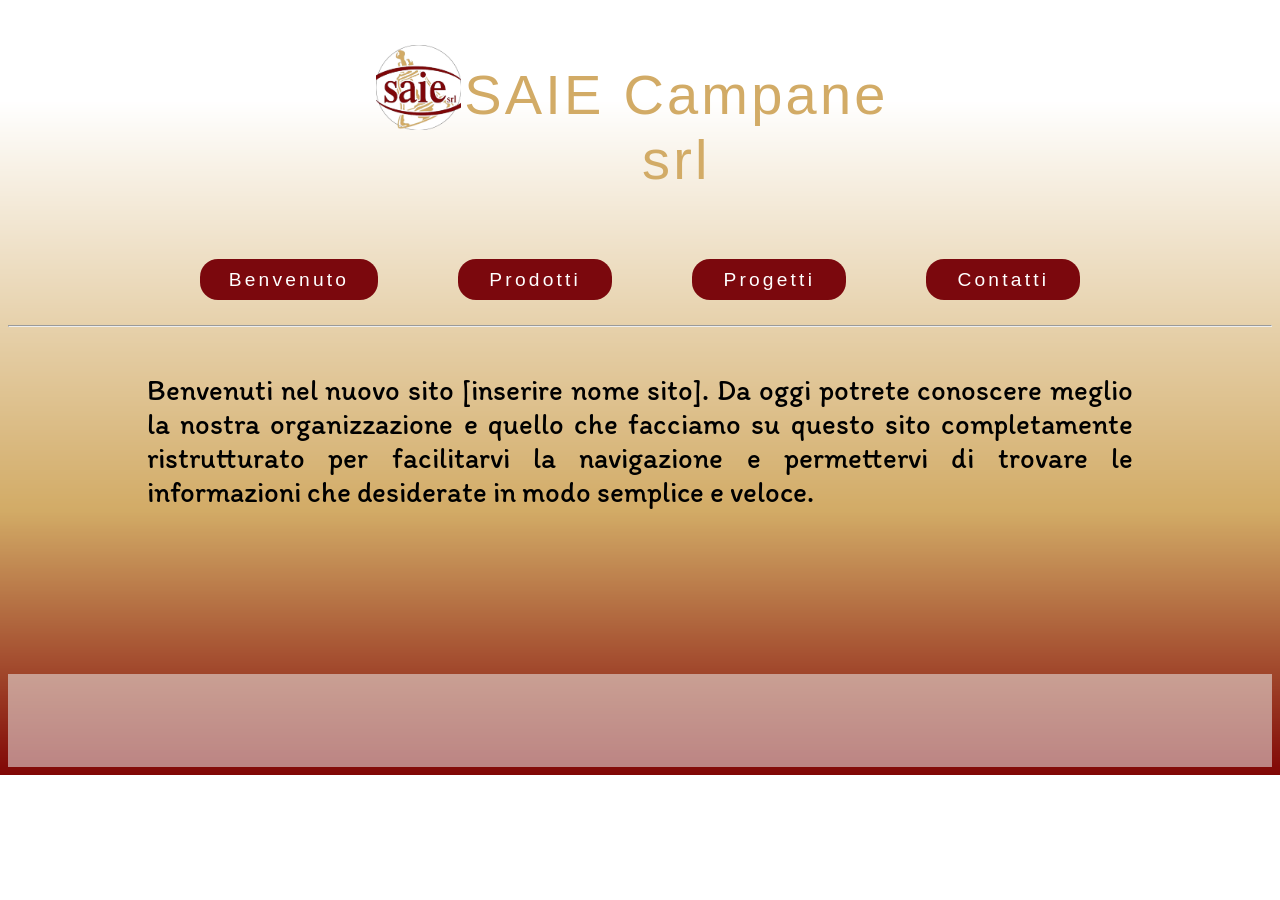
==== index.html @ d4a8dd60 "Site uploaded" ====
<!DOCTYPE html>
<html lang="en">
<head>
    <meta charset="UTF-8">
    <meta http-equiv="X-UA-Compatible" content="IE=edge">
    <meta name="viewport" content="width=device-width, initial-scale=1.0">
    <title>Saie Campane srl</title>
    <link rel="icon" type="image/png" href="immagini\saie2.png"/>
    <link href="home.css" rel="stylesheet">
</head>
<body>
    <div class="inizio">
        <div class="left">
            
        </div>
        <img id="img" src="immagini\saie2.png" alt="siae logo" width="7%" height="7%" style="margin-top: 2%; margin-right: -1%;">
        <h1 class="titolo">SAIE Campane srl</h1>
        <div class="right">

        </div>
    </div>
    
    <div class="navbar">
        <a class="item" href="">Benvenuto</a>
        <a class="item" href="">Prodotti</a>
        <a class="item" href="">Progetti</a>
        <a class="item" href="">Contatti</a>
    </div>
    <hr style="margin-top: 1%;">
    <p>Benvenuti nel nuovo sito [inserire nome sito]. Da oggi potrete conoscere meglio la nostra organizzazione e quello che facciamo su questo sito completamente ristrutturato per facilitarvi la navigazione e permettervi di trovare le informazioni che desiderate in modo semplice e veloce.</p>
    <div class="footer"></div>
</body>
</html>
---- home.css ----
@font-face {
    font-family: 'Bold-Poppins';
    src: url("Poppins/Poppins-BoldItalic.ttf");
}
@font-face {
    font-family: 'Itim';
    src: url("Itim/Itim-Regular.ttf");
}
p{
    text-align: justify;
    font-family: Itim;
    font-size: 180%;
    padding: 3%;
    color: #000000;
    margin: 0% 8% 0% 8%;
}
body {
    background-image: url("immagini/background.png");
    background-repeat: no-repeat;
    background-size: cover;
}
.navbar{
    /*border: 4px solid #000000;*/
    display:flex;
    padding: 1% 2% 1% 2%;
    justify-content: space-around;
    flex-wrap: wrap;
    border-radius: 30px;
    margin-left: 10%;
    margin-right: 10%;
    /*backdrop-filter: blur(0.4rem);
    background: rgba(0, 200, 255, 0.1);     blur options*/
}
.item{
    background-color: rgba(123,8,13,255);
    display: flex;
    font-size: 120%;
    color: rgb(255, 255, 255);

    letter-spacing: 0.2rem;
    padding: 1% 3% 1% 3%;
    flex-basis: 10%;
    justify-content: center;
    text-decoration: none;
    border-radius: 18px;
    font-family: Impact, Haettenschweiler, 'Arial Narrow Bold', sans-serif;

    transition: .35s;
    cursor: pointer;
}
.item:hover{
    transition: .35s;
    transform: scale(1.2);
    text-shadow: 0px 0px 10px rgb(255, 255, 255);
}
/*.item:hover > :not(:hover){
    opacity: .4;
    transform: scale(0.9);
}*/
.navbar:hover > :not(:hover){
    opacity: .4;
    transform: scale(0.9);
}
.inizio{
    display: flex;
    padding: 1% 2% 1% 2%;
    justify-content: space-around;
}
.left{
    border: 4px solid #ff000000;
    float: left;
    flex-basis: 30%;
    /*text-align: right;
    margin-right: -80px;*/
}
.right{
    border: 4px solid #0400ff00;
    float: right;
    flex-basis: 30%;
}
.titolo{
    border: 4px solid #00000000;
    flex-basis: 40%;
    font-size: 350%;
    font-family: Impact, Haettenschweiler, 'Arial Narrow Bold', sans-serif;
    letter-spacing: 0.2rem;
    color: rgba(210,171,102,255);
    font-weight: 500;
    text-align: center;
}
.footer{
    background-color: #eeeeee88;
    margin-top: 10%;
    padding-top: 5%;
    height: 30px;
}
@media (max-width: 1000px){
    p{
        text-align: justify;
        font-family: Itim;
        font-size: 120%;
        padding: 3%;
        color: #000000;
        margin: 0% 8% 0% 8%;
    }
    .navbar{
        /*border: 4px solid #000000;*/
        display:flex;
        padding: 1% 2% 1% 2%;
        justify-content: space-around;
        flex-wrap: wrap;
        border-radius: 30px;
        margin-left: 20%;
        margin-right: 20%;
        /*backdrop-filter: blur(0.4rem);
        background: rgba(0, 200, 255, 0.1);     blur options*/
    }
    .item{
        background-color: rgba(123,8,13,255);
        font-size: 120%;
        color: rgb(255, 255, 255);
        justify-content: space-around;
        letter-spacing: 0.1rem;
        padding: 1% 63% 1% 63%;
        margin-bottom: 6%;
        flex-basis: 10%;

        border-radius: 18px;
    
        transition: none;
        cursor:auto;
    }
    .item:hover{
        transition: none;
        transform: none;
        text-shadow: none;
    }
    /*.item:hover > :not(:hover){
        opacity: .4;
        transform: scale(0.9);
    }*/
    .navbar:hover > :not(:hover){
        opacity: 1;
        transform: none;
    }
    .inizio{
        margin-bottom: 2%;
        background-color: #eeeeee88;
    }
    .left{
        border: 4px solid #ff000000;
        float: left;
        flex-basis: 20%;
        /*text-align: right;
        margin-right: -80px;*/
    }
    .right{
        border: 4px solid #0400ff00;
        float: right;
        flex-basis: 20%;
    }
    .titolo{
        flex-basis: 100%;
        font-size: 240%;
        font-family: Impact, Haettenschweiler, 'Arial Narrow Bold', sans-serif;
        letter-spacing: 0.2rem;
        color: rgba(210,171,102,255);
        font-weight: 500;
        text-align: left;
    }
    .footer{
        background-color: #eeeeee88;
        margin-top: 5%;
        padding-top: 5%;
        height: 30px;
    }
    #img{
        translate: -20px 35px;
        width:30%;
        margin-right: 4%;
    }
}
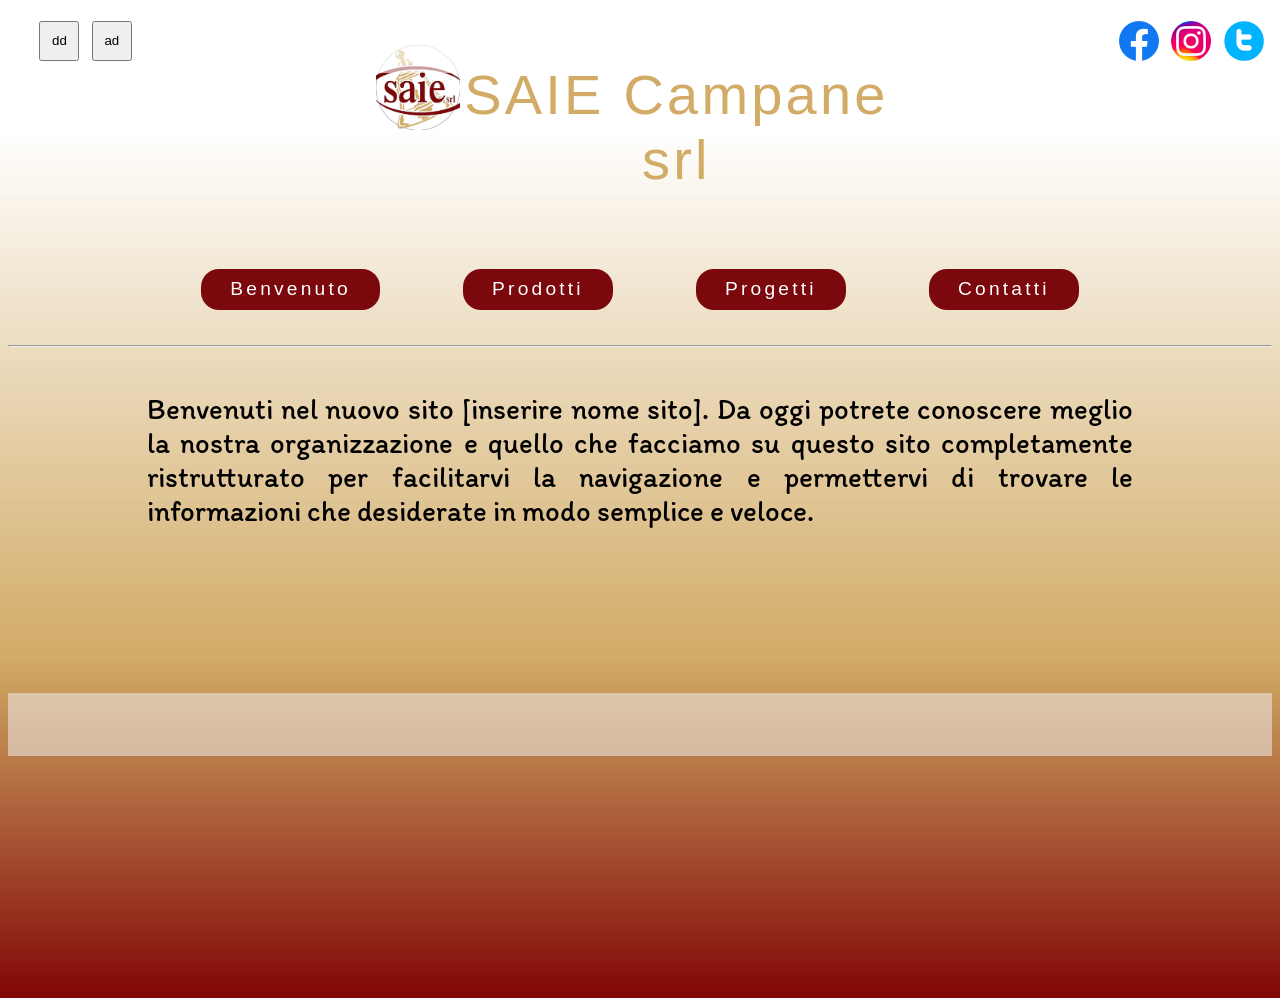
==== commit 0dce06c6: "Add files via upload" ====
--- a/index.html
+++ b/index.html
@@ -9,13 +9,25 @@
     <link href="home.css" rel="stylesheet">
 </head>
 <body>
+    <div class="bar">
+        <div class="left">
+            <button class="menu">dd</button>
+            <button class="menu">ad</button>
+        </div>
+
+        <div class="right">
+            <a href=""><div class="img"><img src="immagini\facebook.png" alt="facebook" width="100%"></div></a>
+            <a href=""><div class="img"><img src="immagini\instagram.png" alt="instagram" width="100%"></div></a>
+            <a href=""><div class="img"><img src="immagini\twitter.png" alt="twitter" width="100%"></div></a>
+        </div>
+    </div>
     <div class="inizio">
-        <div class="left">
-            
+        <div class="leftc">
+
         </div>
         <img id="img" src="immagini\saie2.png" alt="siae logo" width="7%" height="7%" style="margin-top: 2%; margin-right: -1%;">
         <h1 class="titolo">SAIE Campane srl</h1>
-        <div class="right">
+        <div class="rightc">
 
         </div>
     </div>
@@ -29,5 +41,6 @@
     <hr style="margin-top: 1%;">
     <p>Benvenuti nel nuovo sito [inserire nome sito]. Da oggi potrete conoscere meglio la nostra organizzazione e quello che facciamo su questo sito completamente ristrutturato per facilitarvi la navigazione e permettervi di trovare le informazioni che desiderate in modo semplice e veloce.</p>
     <div class="footer"></div>
+    <br><br><br><br><br><br><br><br><br><br><br><br><br>
 </body>
 </html>
--- a/home.css
+++ b/home.css
@@ -18,6 +18,50 @@
     background-image: url("immagini/background.png");
     background-repeat: no-repeat;
     background-size: cover;
+}
+.bar{
+    display: flex;
+    background-color: rgba(255, 255, 255, 0.603);
+    width: 100%;
+    align-items: center;
+    position: fixed;
+    padding: .5%;
+    border-radius: 40px;
+}
+.left{
+    display: flex;
+    /*background-color: rgb(255, 0, 0);*/
+    width: 50%;
+    align-items: center;
+    justify-content: left;
+    margin-left: 1%;
+}
+.right{
+    display: flex;
+    /*background-color: rgba(255, 255, 255, 0.148);*/
+    width: 50%;
+    align-items: center;
+    justify-content: right;
+    margin-right: 1%;
+}
+.menu{
+    height: 40px;
+    width: 40px;
+    margin-left: 2%;
+    cursor: pointer;
+    justify-content: left;
+}
+a{
+    margin: 1%;
+}
+.img{
+    height: 40px;
+    width: 40px;
+    /*border: 2px solid #000000;*/
+    margin-left: 2%;
+}
+*{
+    box-sizing: border-box;
 }
 .navbar{
     /*border: 4px solid #000000;*/
@@ -66,14 +110,14 @@
     padding: 1% 2% 1% 2%;
     justify-content: space-around;
 }
-.left{
+.leftc{
     border: 4px solid #ff000000;
     float: left;
     flex-basis: 30%;
     /*text-align: right;
     margin-right: -80px;*/
 }
-.right{
+.rightc{
     border: 4px solid #0400ff00;
     float: right;
     flex-basis: 30%;
@@ -94,6 +138,12 @@
     padding-top: 5%;
     height: 30px;
 }
+.header{
+    position: fixed;
+    height: 90px;
+    width: 90px;
+    left: 90%;
+}
 @media (max-width: 1000px){
     p{
         text-align: justify;
@@ -102,6 +152,9 @@
         padding: 3%;
         color: #000000;
         margin: 0% 8% 0% 8%;
+    }
+    .bar{
+        width: 95%;
     }
     .navbar{
         /*border: 4px solid #000000;*/
@@ -147,14 +200,14 @@
         margin-bottom: 2%;
         background-color: #eeeeee88;
     }
-    .left{
+    .leftc{
         border: 4px solid #ff000000;
         float: left;
         flex-basis: 20%;
         /*text-align: right;
         margin-right: -80px;*/
     }
-    .right{
+    .rightc{
         border: 4px solid #0400ff00;
         float: right;
         flex-basis: 20%;
@@ -173,10 +226,22 @@
         margin-top: 5%;
         padding-top: 5%;
         height: 30px;
+        visibility: hidden;
     }
     #img{
         translate: -20px 35px;
         width:30%;
         margin-right: 4%;
     }
+    #imgmobile{
+        width: 30%;
+        height: 30%;
+    }
+    .header{
+        position: fixed;
+        height: 100px;
+        width: 100px;
+        left: 80%;
+        top: 0%;
+    }
 }
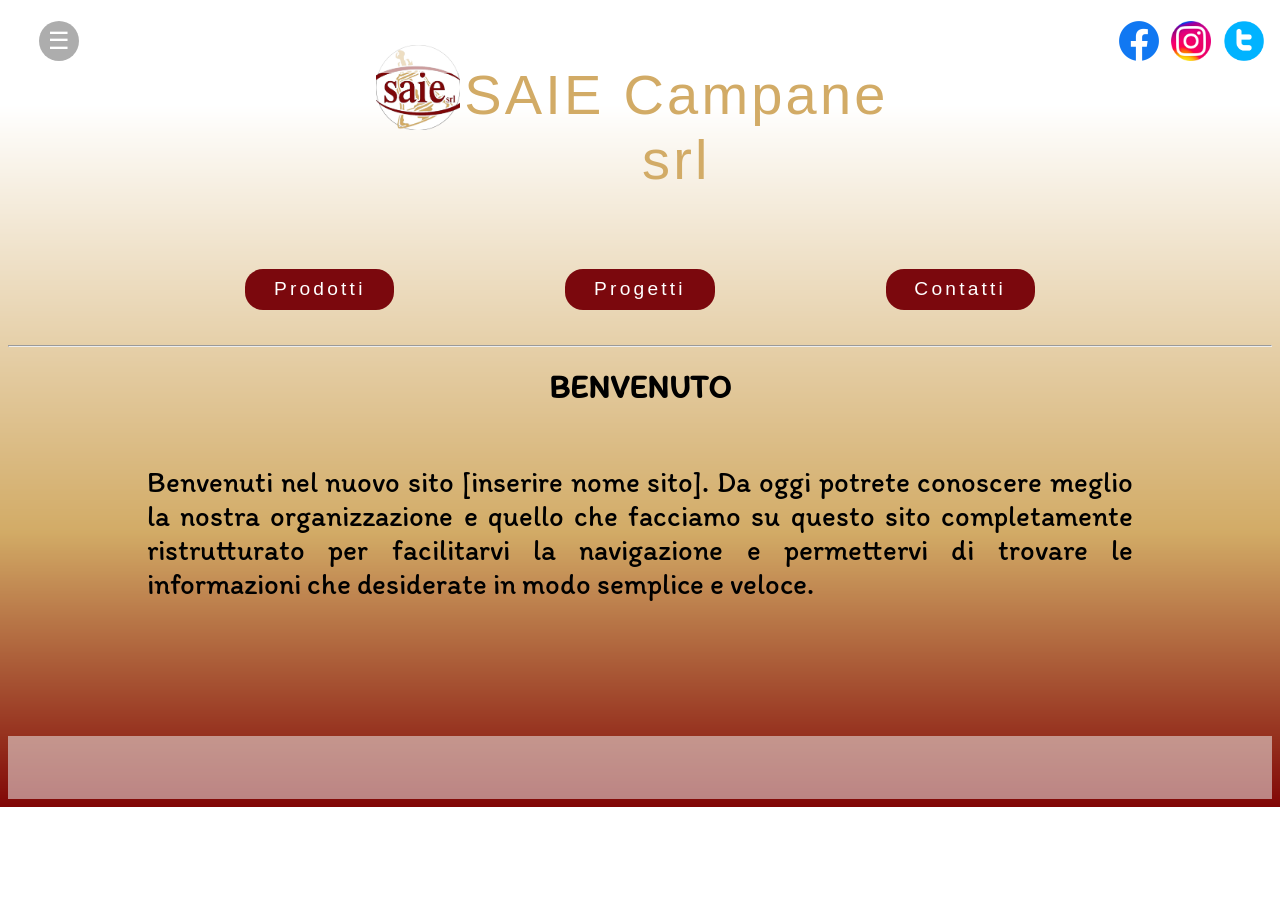
==== commit c8dc89b9: "Add files via upload" ====
--- a/index.html
+++ b/index.html
@@ -9,16 +9,23 @@
     <link href="home.css" rel="stylesheet">
 </head>
 <body>
+    <div class="container" style="min-height: 100%; height: auto !important; height: 100%; margin: 0 auto -30px;">
+        <div id="mySidenav" class="sidenav">
+            <a href="javascript:void(0)" class="closebtn" onclick="closeNav()">&times;</a>
+            <a href="#">About</a>
+            <a href="#">Services</a>
+            <a href="#">Clients</a>
+            <a href="#">Contact</a>
+          </div>
     <div class="bar">
         <div class="left">
-            <button class="menu">dd</button>
-            <button class="menu">ad</button>
+            <button class="menu" onclick="openNav()">&#9776;</button>
         </div>
 
         <div class="right">
-            <a href=""><div class="img"><img src="immagini\facebook.png" alt="facebook" width="100%"></div></a>
-            <a href=""><div class="img"><img src="immagini\instagram.png" alt="instagram" width="100%"></div></a>
-            <a href=""><div class="img"><img src="immagini\twitter.png" alt="twitter" width="100%"></div></a>
+            <a href="#"><div class="img"><img src="immagini\facebook.png" alt="facebook" width="100%"></div></a>
+            <a href="#"><div class="img"><img src="immagini\instagram.png" alt="instagram" width="100%"></div></a>
+            <a href="#"><div class="img"><img src="immagini\twitter.png" alt="twitter" width="100%"></div></a>
         </div>
     </div>
     <div class="inizio">
@@ -32,15 +39,37 @@
         </div>
     </div>
     
-    <div class="navbar">
-        <a class="item" href="">Benvenuto</a>
-        <a class="item" href="">Prodotti</a>
-        <a class="item" href="">Progetti</a>
-        <a class="item" href="">Contatti</a>
+    <navbar class="navbar">
+        <a class="item" href="">Prodotti
+            <div class="content">
+                <p>Testo di prova</p>
+            </div>
+        </a>
+        <a class="item" href="">Progetti
+            <div class="content">
+                <p>Testo di prova</p>
+            </div>
+        </a>
+        <a class="item" href="">Contatti
+            <div class="content">
+                <p>Testo di prova</p>
+            </div>
+        </a>
+    </navbar>
+    <hr style="margin-top: 1%;">
+    <h1>BENVENUTO</h1>
+    <p>Benvenuti nel nuovo sito [inserire nome sito]. Da oggi potrete conoscere meglio la nostra organizzazione e quello che facciamo su questo sito completamente ristrutturato per facilitarvi la navigazione e permettervi di trovare le informazioni che desiderate in modo semplice e veloce.</p>
     </div>
-    <hr style="margin-top: 1%;">
-    <p>Benvenuti nel nuovo sito [inserire nome sito]. Da oggi potrete conoscere meglio la nostra organizzazione e quello che facciamo su questo sito completamente ristrutturato per facilitarvi la navigazione e permettervi di trovare le informazioni che desiderate in modo semplice e veloce.</p>
-    <div class="footer"></div>
-    <br><br><br><br><br><br><br><br><br><br><br><br><br>
+    <footer class="footer"></footer>
+
+    <script> //barra laterale
+        function openNav() {
+          document.getElementById("mySidenav").style.width = "250px";
+        }
+        
+        function closeNav() {
+          document.getElementById("mySidenav").style.width = "0";
+        }
+        </script>
 </body>
 </html>
--- a/home.css
+++ b/home.css
@@ -14,10 +14,38 @@
     color: #000000;
     margin: 0% 8% 0% 8%;
 }
+h1{
+    text-align: center;
+    font-family: Itim;
+}
 body {
     background-image: url("immagini/background.png");
     background-repeat: no-repeat;
     background-size: cover;
+}
+.content{
+    display: none;
+    position: absolute;
+    background-color: #ffffff;
+    min-width: 220px;
+    padding: 12px 16px;
+    z-index: 1;
+}
+.content p{
+    text-align: center;
+    font-family: Itim;
+    font-size: 85%;
+    padding-top: 10%;
+    padding-bottom: 10%;
+    margin: 0% 0% 0% 0%;
+}
+.item:hover .content{
+    display: block;
+    min-height: 160px;
+    border-radius: 30%;
+    background: #fff;
+    margin-top: 24%;
+    box-shadow: 15px 15px 20px 4px rgb(210,171,102);
 }
 .bar{
     display: flex;
@@ -50,7 +78,48 @@
     margin-left: 2%;
     cursor: pointer;
     justify-content: left;
-}
+    border-radius: 50%;
+    background-color: #00000052;
+    border: 0px;
+    color: #fff;
+    font-size: 150%;
+}
+/*barra laterale*/
+.sidenav {
+    height: 100%;
+    width: 0;
+    position: fixed;
+    z-index: 1;
+    top: 0;
+    left: 0;
+    background-color: #ffffff;
+    overflow-x: hidden;
+    transition: 0.5s;
+    padding-top: 60px;
+    font-family: Itim;
+  }
+  
+  .sidenav a {
+    padding: 8px 8px 8px 32px;
+    text-decoration: none;
+    font-size: 25px;
+    color: #818181;
+    display: block;
+    transition: 0.3s;
+  }
+  
+  .sidenav a:hover {
+    color: rgba(123,8,13,255);
+  }
+  
+  .sidenav .closebtn {
+    position: absolute;
+    top: 0;
+    right: 25px;
+    font-size: 36px;
+    margin-left: 50px;
+  }
+  /*fine barra laterale*/
 a{
     margin: 1%;
 }
@@ -101,6 +170,7 @@
     opacity: .4;
     transform: scale(0.9);
 }*/
+
 .navbar:hover > :not(:hover){
     opacity: .4;
     transform: scale(0.9);
@@ -152,6 +222,14 @@
         padding: 3%;
         color: #000000;
         margin: 0% 8% 0% 8%;
+    }
+    .sidenav {padding-top: 15px;}
+    .sidenav a {font-size: 18px;}
+    .item:hover .content{
+        display: none;
+    }
+    .menu{
+        font-size: 90%;
     }
     .bar{
         width: 95%;
@@ -220,6 +298,7 @@
         color: rgba(210,171,102,255);
         font-weight: 500;
         text-align: left;
+        padding-top: 4%;
     }
     .footer{
         background-color: #eeeeee88;
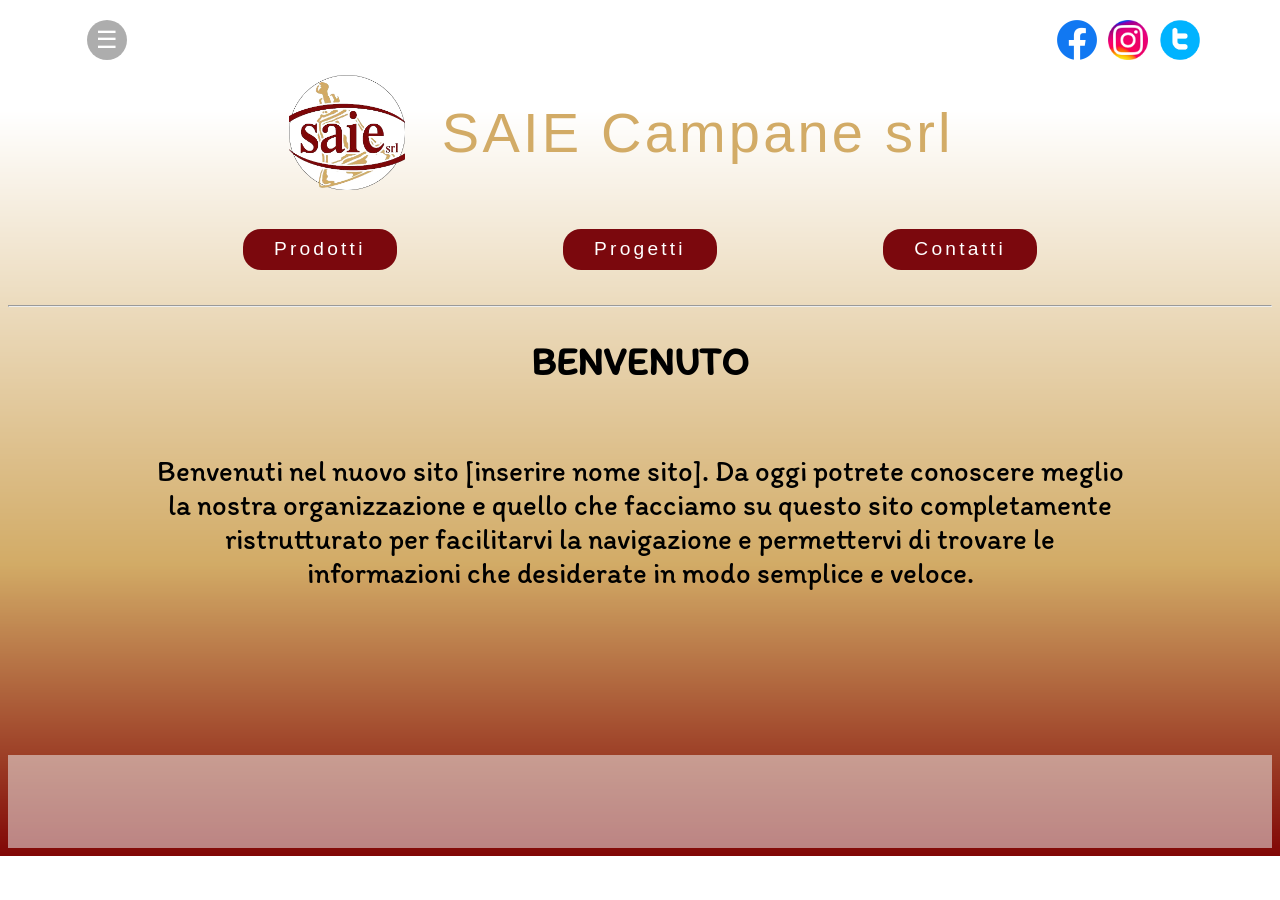
==== commit 26e0058d: "Some SEO optimizations" ====
--- a/index.html
+++ b/index.html
@@ -9,7 +9,11 @@
     <link href="home.css" rel="stylesheet">
 </head>
 <body>
-    <div class="container" style="min-height: 100%; height: auto !important; height: 100%; margin: 0 auto -30px;">
+    <header>
+        <div class="title">
+            <div class="logo"><img id="img" src="immagini\saie2.png" alt="saie-logo" width="100%"></div>
+            <h1>SAIE Campane srl</h1>
+        </div>
         <div id="mySidenav" class="sidenav">
             <a href="javascript:void(0)" class="closebtn" onclick="closeNav()">&times;</a>
             <a href="#">About</a>
@@ -17,29 +21,18 @@
             <a href="#">Clients</a>
             <a href="#">Contact</a>
           </div>
-    <div class="bar">
-        <div class="left">
-            <button class="menu" onclick="openNav()">&#9776;</button>
-        </div>
-
-        <div class="right">
-            <a href="#"><div class="img"><img src="immagini\facebook.png" alt="facebook" width="100%"></div></a>
-            <a href="#"><div class="img"><img src="immagini\instagram.png" alt="instagram" width="100%"></div></a>
-            <a href="#"><div class="img"><img src="immagini\twitter.png" alt="twitter" width="100%"></div></a>
-        </div>
-    </div>
-    <div class="inizio">
-        <div class="leftc">
-
-        </div>
-        <img id="img" src="immagini\saie2.png" alt="siae logo" width="7%" height="7%" style="margin-top: 2%; margin-right: -1%;">
-        <h1 class="titolo">SAIE Campane srl</h1>
-        <div class="rightc">
-
-        </div>
-    </div>
-    
-    <navbar class="navbar">
+        <nav>
+            <div class="left">
+                <button class="menu" onclick="openNav()">&#9776;</button>
+            </div>
+            <div class="right">
+                <a href="https://www.facebook.com/saiecampane.manna" target="_blank"><div class="img"><img src="immagini\facebook.png" alt="facebook" width="100%"></div></a>
+                <a href="https://www.instagram.com/saie_campane/" target="_blank"><div class="img"><img src="immagini\instagram.png" alt="instagram" width="100%"></div></a>
+                <a href="#"><div class="img" target="_blank"><img src="immagini\twitter.png" alt="twitter" width="100%"></div></a>
+            </div>
+        </nav>
+    </header>
+    <navbar>
         <a class="item" href="">Prodotti
             <div class="content">
                 <p>Testo di prova</p>
@@ -57,11 +50,11 @@
         </a>
     </navbar>
     <hr style="margin-top: 1%;">
-    <h1>BENVENUTO</h1>
-    <p>Benvenuti nel nuovo sito [inserire nome sito]. Da oggi potrete conoscere meglio la nostra organizzazione e quello che facciamo su questo sito completamente ristrutturato per facilitarvi la navigazione e permettervi di trovare le informazioni che desiderate in modo semplice e veloce.</p>
-    </div>
-    <footer class="footer"></footer>
-
+    <main>
+        <h2>BENVENUTO</h2>
+        <p>Benvenuti nel nuovo sito [inserire nome sito]. Da oggi potrete conoscere meglio la nostra organizzazione e quello che facciamo su questo sito completamente ristrutturato per facilitarvi la navigazione e permettervi di trovare le informazioni che desiderate in modo semplice e veloce.</p>
+    </main>
+    <footer></footer>
     <script> //barra laterale
         function openNav() {
           document.getElementById("mySidenav").style.width = "250px";
@@ -70,6 +63,6 @@
         function closeNav() {
           document.getElementById("mySidenav").style.width = "0";
         }
-        </script>
+    </script>
 </body>
 </html>
--- a/home.css
+++ b/home.css
@@ -6,51 +6,44 @@
     font-family: 'Itim';
     src: url("Itim/Itim-Regular.ttf");
 }
+body {
+    background-image: url("immagini/background.png");
+    background-repeat: no-repeat;
+    background-size: cover;
+}
+h1{
+    border: 4px solid #00000000;
+    flex-basis: 60%;
+    font-size: 350%;
+    font-family: Impact, Haettenschweiler, 'Arial Narrow Bold', sans-serif;
+    letter-spacing: 0.2rem;
+    color: rgba(210,171,102,255);
+    font-weight: 500;
+    text-align: center;
+    /*border: 8px solid rgb(0, 255, 26);*/
+}
+h2{
+    text-align: center;
+    font-family: Itim;
+    font-size: 240%;
+}
 p{
-    text-align: justify;
+    text-align: center;
     font-family: Itim;
     font-size: 180%;
     padding: 3%;
     color: #000000;
     margin: 0% 8% 0% 8%;
 }
-h1{
-    text-align: center;
-    font-family: Itim;
-}
-body {
-    background-image: url("immagini/background.png");
-    background-repeat: no-repeat;
-    background-size: cover;
-}
-.content{
-    display: none;
-    position: absolute;
-    background-color: #ffffff;
-    min-width: 220px;
-    padding: 12px 16px;
-    z-index: 1;
-}
-.content p{
-    text-align: center;
-    font-family: Itim;
-    font-size: 85%;
-    padding-top: 10%;
-    padding-bottom: 10%;
-    margin: 0% 0% 0% 0%;
-}
-.item:hover .content{
-    display: block;
-    min-height: 160px;
-    border-radius: 30%;
-    background: #fff;
-    margin-top: 24%;
-    box-shadow: 15px 15px 20px 4px rgb(210,171,102);
-}
-.bar{
+header{
+    display: flex;
+    width: 100%;
+    justify-content: center;
+}
+nav{
     display: flex;
     background-color: rgba(255, 255, 255, 0.603);
-    width: 100%;
+    width: 90%;
     align-items: center;
     position: fixed;
     padding: .5%;
@@ -66,11 +59,20 @@
 }
 .right{
     display: flex;
-    /*background-color: rgba(255, 255, 255, 0.148);*/
+    /*background-color: rgb(99, 255, 60);*/
     width: 50%;
     align-items: center;
     justify-content: right;
     margin-right: 1%;
+}
+.img{
+    height: 40px;
+    width: 40px;
+    /*border: 2px solid #000000;*/
+    margin-left: 2%;
+}
+a, button{
+    margin: 1%;
 }
 .menu{
     height: 40px;
@@ -119,20 +121,26 @@
     font-size: 36px;
     margin-left: 50px;
   }
-  /*fine barra laterale*/
-a{
-    margin: 1%;
-}
-.img{
-    height: 40px;
-    width: 40px;
-    /*border: 2px solid #000000;*/
-    margin-left: 2%;
-}
-*{
-    box-sizing: border-box;
-}
-.navbar{
+/*fine barra laterale*/
+.title{
+    /*border: 8px solid rgb(255, 0, 0);*/
+    display: flex;
+    justify-content: center;
+    margin-top: 4%
+}
+#img{
+    /*border: 8px solid black;*/
+    min-width: 60px;
+}
+.logo{
+    display: flex;
+    /*background-color: rgb(99, 255, 60);*/
+    width: 12%;
+    align-items: center;
+    justify-content: right;
+    margin-right: 0%;
+}
+navbar{
     /*border: 4px solid #000000;*/
     display:flex;
     padding: 1% 2% 1% 2%;
@@ -143,6 +151,10 @@
     margin-right: 10%;
     /*backdrop-filter: blur(0.4rem);
     background: rgba(0, 200, 255, 0.1);     blur options*/
+}
+navbar:hover > :not(:hover){
+    opacity: .4;
+    transform: scale(0.9);
 }
 .item{
     background-color: rgba(123,8,13,255);
@@ -166,62 +178,44 @@
     transform: scale(1.2);
     text-shadow: 0px 0px 10px rgb(255, 255, 255);
 }
-/*.item:hover > :not(:hover){
-    opacity: .4;
-    transform: scale(0.9);
-}*/
-
-.navbar:hover > :not(:hover){
-    opacity: .4;
-    transform: scale(0.9);
-}
-.inizio{
-    display: flex;
-    padding: 1% 2% 1% 2%;
-    justify-content: space-around;
-}
-.leftc{
-    border: 4px solid #ff000000;
-    float: left;
-    flex-basis: 30%;
-    /*text-align: right;
-    margin-right: -80px;*/
-}
-.rightc{
-    border: 4px solid #0400ff00;
-    float: right;
-    flex-basis: 30%;
-}
-.titolo{
-    border: 4px solid #00000000;
-    flex-basis: 40%;
-    font-size: 350%;
-    font-family: Impact, Haettenschweiler, 'Arial Narrow Bold', sans-serif;
-    letter-spacing: 0.2rem;
-    color: rgba(210,171,102,255);
-    font-weight: 500;
+.content{
+    display: none;
+    position: absolute;
+    background-color: #ffffff;
+    min-width: 220px;
+    padding: 12px 16px;
+    z-index: 1;
+}
+.content p{
     text-align: center;
-}
-.footer{
+    font-family: Itim;
+    font-size: 85%;
+    padding-top: 10%;
+    padding-bottom: 10%;
+    margin: 0% 0% 0% 0%;
+    color: #000;
+}
+.item:hover .content{
+    display: block;
+    min-height: 160px;
+    border-radius: 30%;
+    background: #fff;
+    margin-top: 24%;
+    box-shadow: 15px 15px 20px 4px rgb(210,171,102);
+}
+footer{
     background-color: #eeeeee88;
     margin-top: 10%;
     padding-top: 5%;
     height: 30px;
 }
-.header{
-    position: fixed;
-    height: 90px;
-    width: 90px;
-    left: 90%;
-}
 @media (max-width: 1000px){
     p{
         text-align: justify;
-        font-family: Itim;
         font-size: 120%;
-        padding: 3%;
-        color: #000000;
-        margin: 0% 8% 0% 8%;
+    }
+    a{
+        margin-left: 2%;
     }
     .sidenav {padding-top: 15px;}
     .sidenav a {font-size: 18px;}
@@ -229,12 +223,9 @@
         display: none;
     }
     .menu{
-        font-size: 90%;
-    }
-    .bar{
-        width: 95%;
-    }
-    .navbar{
+        font-size: 85%;
+    }
+    navbar{
         /*border: 4px solid #000000;*/
         display:flex;
         padding: 1% 2% 1% 2%;
@@ -270,57 +261,41 @@
         opacity: .4;
         transform: scale(0.9);
     }*/
-    .navbar:hover > :not(:hover){
+    navbar:hover > :not(:hover){
         opacity: 1;
         transform: none;
     }
-    .inizio{
-        margin-bottom: 2%;
-        background-color: #eeeeee88;
-    }
-    .leftc{
-        border: 4px solid #ff000000;
-        float: left;
-        flex-basis: 20%;
-        /*text-align: right;
-        margin-right: -80px;*/
-    }
-    .rightc{
-        border: 4px solid #0400ff00;
-        float: right;
-        flex-basis: 20%;
-    }
-    .titolo{
-        flex-basis: 100%;
-        font-size: 240%;
-        font-family: Impact, Haettenschweiler, 'Arial Narrow Bold', sans-serif;
+    .title{
+        /*border: 8px solid rgb(255, 0, 0);*/
+        display: flex;
+        justify-content: center;
+        margin-top: 4%
+    }
+    h1{
+        /*border: 8px solid rgb(255, 0, 0);*/
+        flex-basis: 60%;
+        font-size: 200%;
         letter-spacing: 0.2rem;
         color: rgba(210,171,102,255);
         font-weight: 500;
         text-align: left;
         padding-top: 4%;
-    }
-    .footer{
-        background-color: #eeeeee88;
-        margin-top: 5%;
-        padding-top: 5%;
-        height: 30px;
+        margin-left: 2%;
+    }
+    .logo{
+        display: flex;
+        /*background-color: rgb(99, 255, 60);*/
+        align-items: center;
+        justify-content: right;
+        margin-right: 0%;
+        flex-basis: 26%;
+    }
+    #img{
+        /*border: 8px solid rgb(255, 0, 0);*/
+        min-width: 60px;
+        margin-top: 15%;
+    }
+    footer{
         visibility: hidden;
     }
-    #img{
-        translate: -20px 35px;
-        width:30%;
-        margin-right: 4%;
-    }
-    #imgmobile{
-        width: 30%;
-        height: 30%;
-    }
-    .header{
-        position: fixed;
-        height: 100px;
-        width: 100px;
-        left: 80%;
-        top: 0%;
-    }
 }
